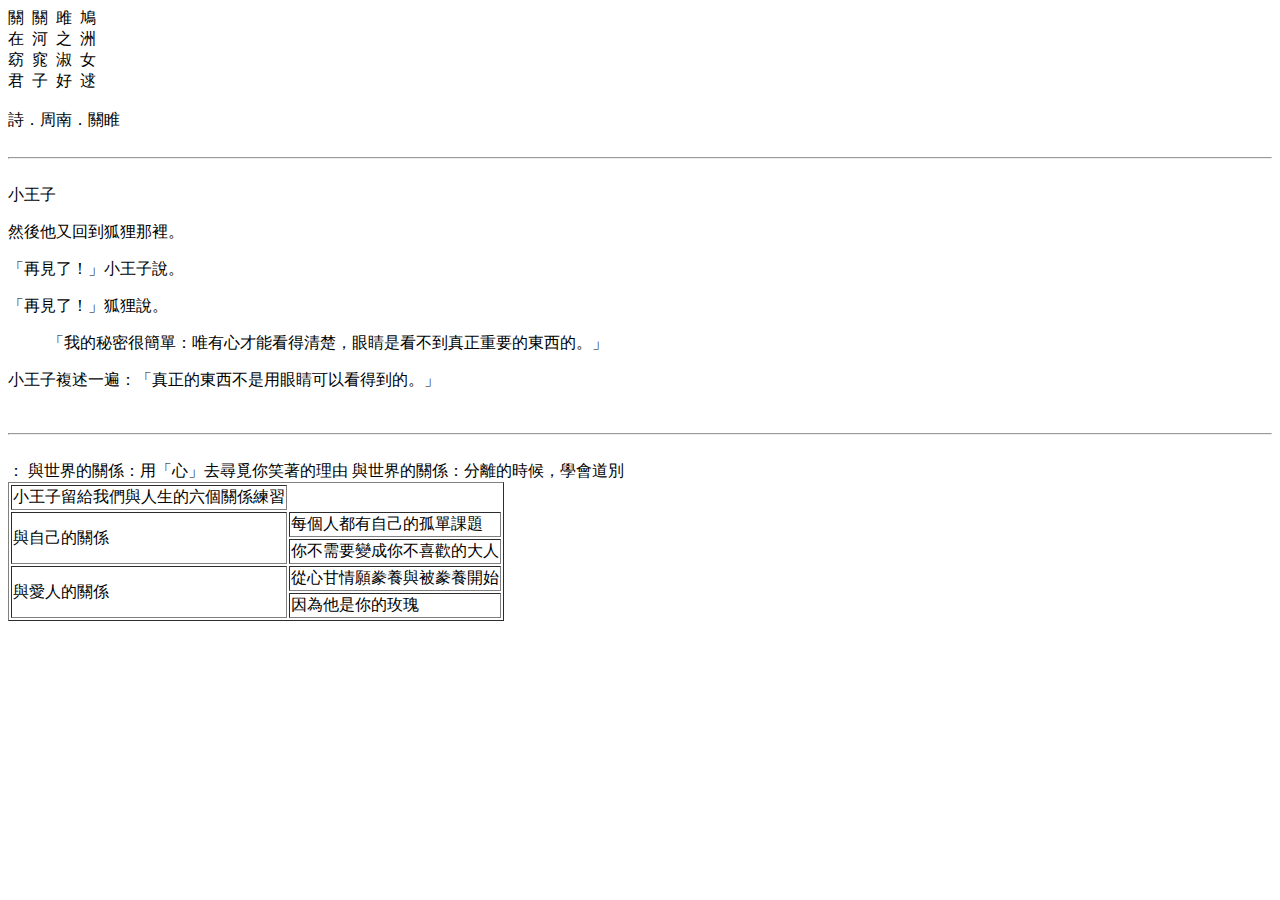
==== ex01.html @ ead4a174 "第一堂作業" ====
<!doctype html>
<html>
<head>
    <meta charset="UTF-8">
    <title>Untitled Document</title>
</head>
<body>
<div>關&nbsp;&nbsp關&nbsp;&nbsp雎&nbsp;&nbsp鳩<br>
在&nbsp;&nbsp河&nbsp;&nbsp之&nbsp;&nbsp洲<br>
<!--註解此行-->
窈&nbsp;&nbsp窕&nbsp;&nbsp淑&nbsp;&nbsp女<br>
君&nbsp;&nbsp子&nbsp;&nbsp好&nbsp;&nbsp逑<br><br>
詩．周南．關睢</div>
<br>
<hr>
<br>
<div>小王子<br>
<p>然後他又回到狐狸那裡。</p>
<p>「再見了！」小王子說。</p>
<p>「再見了！」狐狸說。</p>
    <blockquote>「我的秘密很簡單：唯有心才能看得清楚，眼睛是看不到真正重要的東西的。」</blockquote>
<p>小王子複述一遍：「真正的東西不是用眼睛可以看得到的。」</p>
</div>
<br>
<hr>
<br>
    <div>
    <table border="1">
    <tr> 
    <td colsoan="2">小王子留給我們與人生的六個關係練習</td>
    </tr>
    <tr>
    <td rowspan="2">與自己的關係</td>
    <td>每個人都有自己的孤單課題</td>
    </tr>
    <tr>
    <td>你不需要變成你不喜歡的大人</td>
    </tr>
    <tr><td rowspan="2">與愛人的關係</td>
    <td>從心甘情願豢養與被豢養開始</td>
    </tr>
    <tr>
    <td>因為他是你的玫瑰</td></tr>：
與世界的關係：用「心」去尋覓你笑著的理由
與世界的關係：分離的時候，學會道別</table>
</div>
</body>
</html>
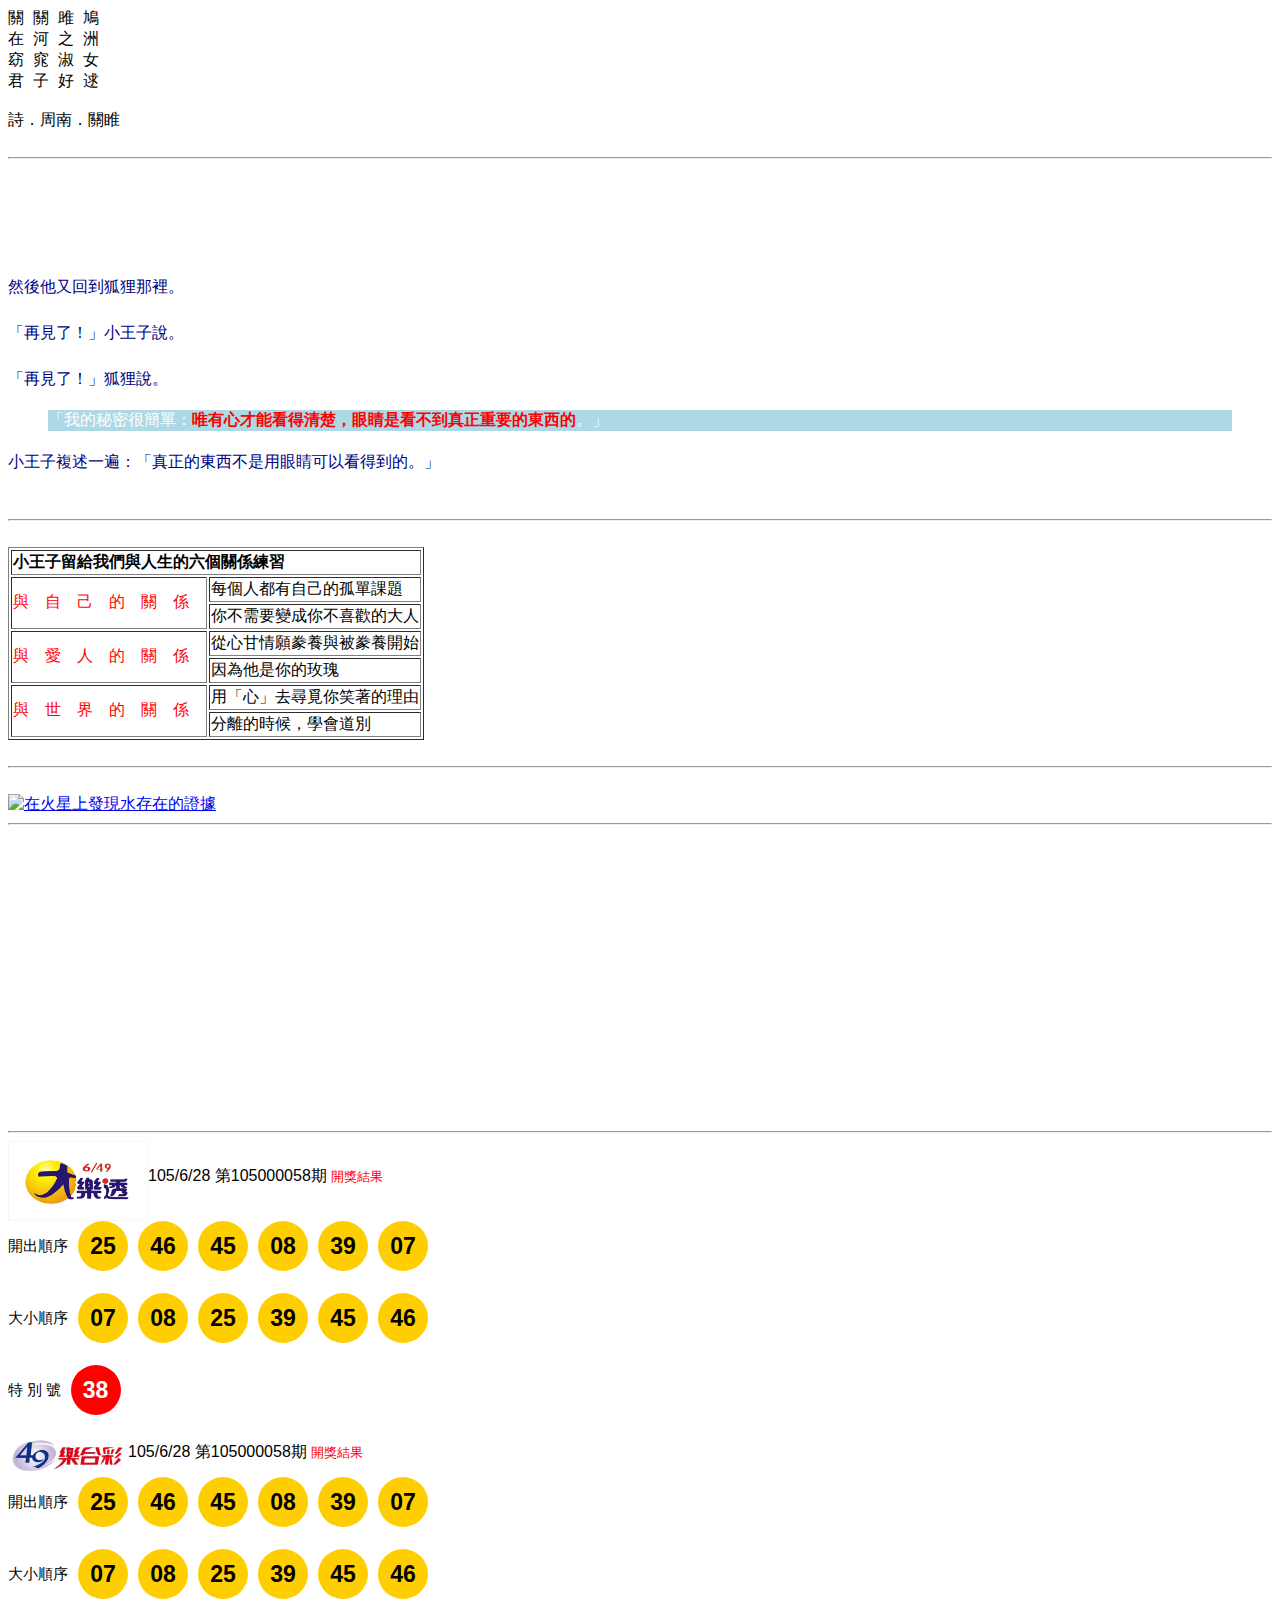
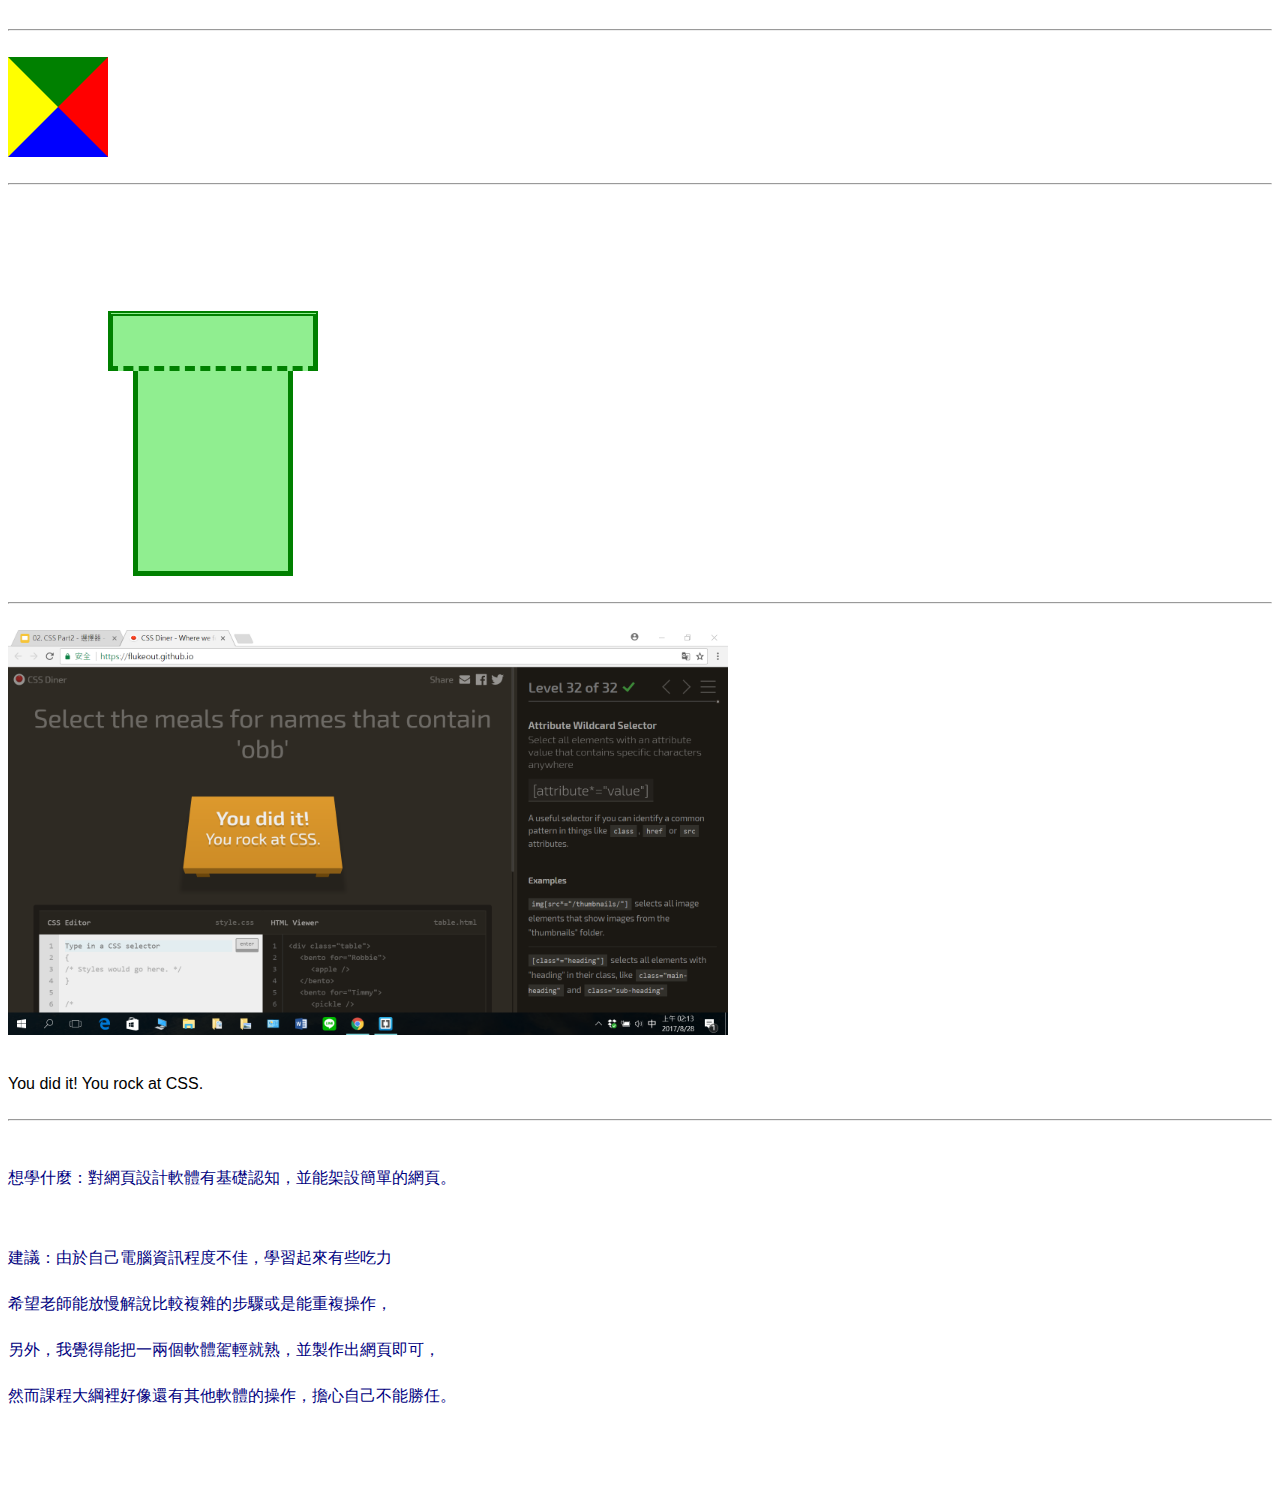
==== commit 0982d4bc: "hw" ====
--- a/ex01.html
+++ b/ex01.html
@@ -2,32 +2,41 @@
 <html>
 <head>
     <meta charset="UTF-8">
+    <meta name="viemport" conter="width=device-width">
     <title>Untitled Document</title>
+    <link rel="stylesheet" href="main.css">
 </head>
 <body>
+
 <div>關&nbsp;&nbsp關&nbsp;&nbsp雎&nbsp;&nbsp鳩<br>
 在&nbsp;&nbsp河&nbsp;&nbsp之&nbsp;&nbsp洲<br>
 <!--註解此行-->
 窈&nbsp;&nbsp窕&nbsp;&nbsp淑&nbsp;&nbsp女<br>
 君&nbsp;&nbsp子&nbsp;&nbsp好&nbsp;&nbsp逑<br><br>
 詩．周南．關睢</div>
+
 <br>
 <hr>
 <br>
-<div>小王子<br>
+
+<div>
+<h1>小王子</h1>
 <p>然後他又回到狐狸那裡。</p>
 <p>「再見了！」小王子說。</p>
 <p>「再見了！」狐狸說。</p>
-    <blockquote>「我的秘密很簡單：唯有心才能看得清楚，眼睛是看不到真正重要的東西的。」</blockquote>
+<blockquote>「我的秘密很簡單：<strong>唯有心才能看得清楚，眼睛是看不到真正重要的東西的</strong>。」
+</blockquote>
 <p>小王子複述一遍：「真正的東西不是用眼睛可以看得到的。」</p>
 </div>
+
 <br>
 <hr>
 <br>
-    <div>
+    
+<div>
     <table border="1">
     <tr> 
-    <td colsoan="2">小王子留給我們與人生的六個關係練習</td>
+    <td colspan="2">小王子留給我們與人生的六個關係練習</td>
     </tr>
     <tr>
     <td rowspan="2">與自己的關係</td>
@@ -40,9 +49,102 @@
     <td>從心甘情願豢養與被豢養開始</td>
     </tr>
     <tr>
-    <td>因為他是你的玫瑰</td></tr>：
-與世界的關係：用「心」去尋覓你笑著的理由
-與世界的關係：分離的時候，學會道別</table>
+    <td>因為他是你的玫瑰</td></tr>
+    <tr><td rowspan="2">與世界的關係</td><td>用「心」去尋覓你笑著的理由</td></tr>
+    <TR><TD>分離的時候，學會道別</TD></TR></table>
 </div>
+
+<br>
+<hr>
+<br>
+
+
+ <a href="http://www.google.com/doodles/evidence-of-water-found-on-mars" target="_new"><img src="http://www.google.com/logos/doodles/2015/evidence-of-water-found-on-mars-5652760466817024.2-hp2x.gif" height=100 alt="在火星上發現水存在的證據"></a> 
+
+<br>
+<hr>
+<br>
+
+<iframe src="https://www.google.com/maps/embed?pb=!1m18!1m12!1m3!1d3614.8875268422066!2d121.54523713305767!3d25.03789074681795!2m3!1f0!2f0!3f0!3m2!1i1024!2i768!4f13.1!3m3!1m2!1s0x3442abce34882aa5%3A0x2adfeba7bbc27eeb!2z5LuB5oSb6Lev5ZyT55Kw!5e0!3m2!1szh-TW!2stw!4v1503375186529" width="300" height="250" frameborder="0" style="border:0" allowfullscreen></iframe>
+
+<br>
+<br>
+<hr>
+
+
+<div><img src="20170601164733049.jpg" width="140" height="80" align="middle" /><font color="black">105/6/28 第105000058期 </font><font color="red" font size="2.5">開獎結果</font></div>
+<div class="word">開出順序</div>
+<div class="circle">25</div>
+<div class="circle">46</div>
+<div class="circle">45</div>
+<div class="circle">08</div>
+<div class="circle">39</div>
+<div class="circle">07</div>
+<br><br><br><br>
+<div class="word">大小順序</div>
+<div class="circle">07</div>
+<div class="circle">08</div>
+<div class="circle">25</div>
+<div class="circle">39</div>
+<div class="circle">45</div>
+<div class="circle">46</div>
+<br><br><br><br>
+<div class="word">特 別 號 </div>
+<div class="circle2">38</div>
+<br><br><br><br>
+
+<div><img src="lotto_new_2c.gif" width="120" height="40" align="middle" /><font color="black">105/6/28 第105000058期 </font><font color="red" font size="2.5">開獎結果</font></div>
+<div class="word">開出順序</div>
+<div class="circle">25</div>
+<div class="circle">46</div>
+<div class="circle">45</div>
+<div class="circle">08</div>
+<div class="circle">39</div>
+<div class="circle">07</div>
+<br><br><br><br>
+<div class="word">大小順序</div>
+<div class="circle">07</div>
+<div class="circle">08</div>
+<div class="circle">25</div>
+<div class="circle">39</div>
+<div class="circle">45</div>
+<div class="circle">46</div>
+
+<br><br><br>
+<br>
+<hr>
+<br>
+<div id="rect"></div>
+
+<br>
+<hr>
+<br>
+
+<div class="top"></div>
+<div class="bottom"></div>
+<br>
+<hr>
+<br>
+<img src="hw.png" width="720">
+<br><br><br>
+<div>You did it! You rock at CSS.</div>
+
+<br>
+<hr>
+<br>
+
+<div>
+<p>想學什麼：對網頁設計軟體有基礎認知，並能架設簡單的網頁。</p>
+<br>
+<p>建議：由於自己電腦資訊程度不佳，學習起來有些吃力</p>
+<p>希望老師能放慢解說比較複雜的步驟或是能重複操作，</p>
+<p>另外，我覺得能把一兩個軟體駕輕就熟，並製作出網頁即可，</p>
+<p>然而課程大綱裡好像還有其他軟體的操作，擔心自己不能勝任。</p>
+</div>
+<br><br><br>
+
+
+
+
 </body>
 </html>--- a/main.css
+++ b/main.css
@@ -0,0 +1,105 @@
+blockquote { color: blue ; }
+h1 { color: rgba(0,0,0,0); }
+td[rowspan="2"]{ color: #fff; }
+strong { color: #00f; color: #f00;}
+p { color: navy } 
+
+
+blockquote { 
+  color: #fff ;
+  background-color: lightblue;
+}
+
+div { 
+  font-family: DFKai-SB, BiauKai, arial;
+}
+
+
+td[colspan="2"] {
+    font-weight: 900;
+}
+
+td[rowspan="2"] {
+    color:red;
+    text-align: center;
+}
+
+td[rowspan="2"] {
+   letter-spacing: 1em;
+}
+
+p{
+    line-height: 30px;
+}
+
+#rect{
+  width: 0px;
+  height: 0px;
+  background: lightblue;
+  border-right: 50px solid red;
+  border-top: 50px solid green;
+  border-left: 50px solid yellow;
+  border-bottom: 50px solid blue
+}
+
+.top{
+    width: 200px;
+    height: 50px;
+    background: lightgreen;
+    border: 5px solid green;
+    border-top: 5px double green;
+    border-bottom: 5px dashed green;
+    margin-top: 100px;
+    margin-left: 100px
+}
+
+.bottom{
+    width: 150px;
+    height: 200px;
+    background: lightgreen;
+    border: 5px solid green;
+    border-top: 0px;
+    margin-left: 125px
+}
+
+.word{
+    font-size:15px;
+    font-family: DFKai-SB;
+    line-height:50px;
+    text-align:left;
+    margin-bottom: 10px;
+    margin-right:10px;
+    float:left
+
+}
+.circle{
+    width:50px;
+    height:50px;
+    border-radius:50%;
+    font-size:23px;
+    font-family: Arial;
+    font-weight: 900;
+    color:#000;
+    line-height:50px;
+    text-align:center;
+    background:#ffce00;
+    margin-bottom: 10px;
+    margin-right:10px;
+    float:left;
+
+}
+.circle2{
+    width:50px;
+    height:50px;
+    border-radius:50%;
+    font-size:23px;
+    font-family: Arial;
+    font-weight: 900;
+    color:#fff;
+    line-height:50px;
+    text-align:center;
+    background:#FF0000;
+    margin-bottom: 10px;
+    margin-right:10px;
+    float:left;
+}
